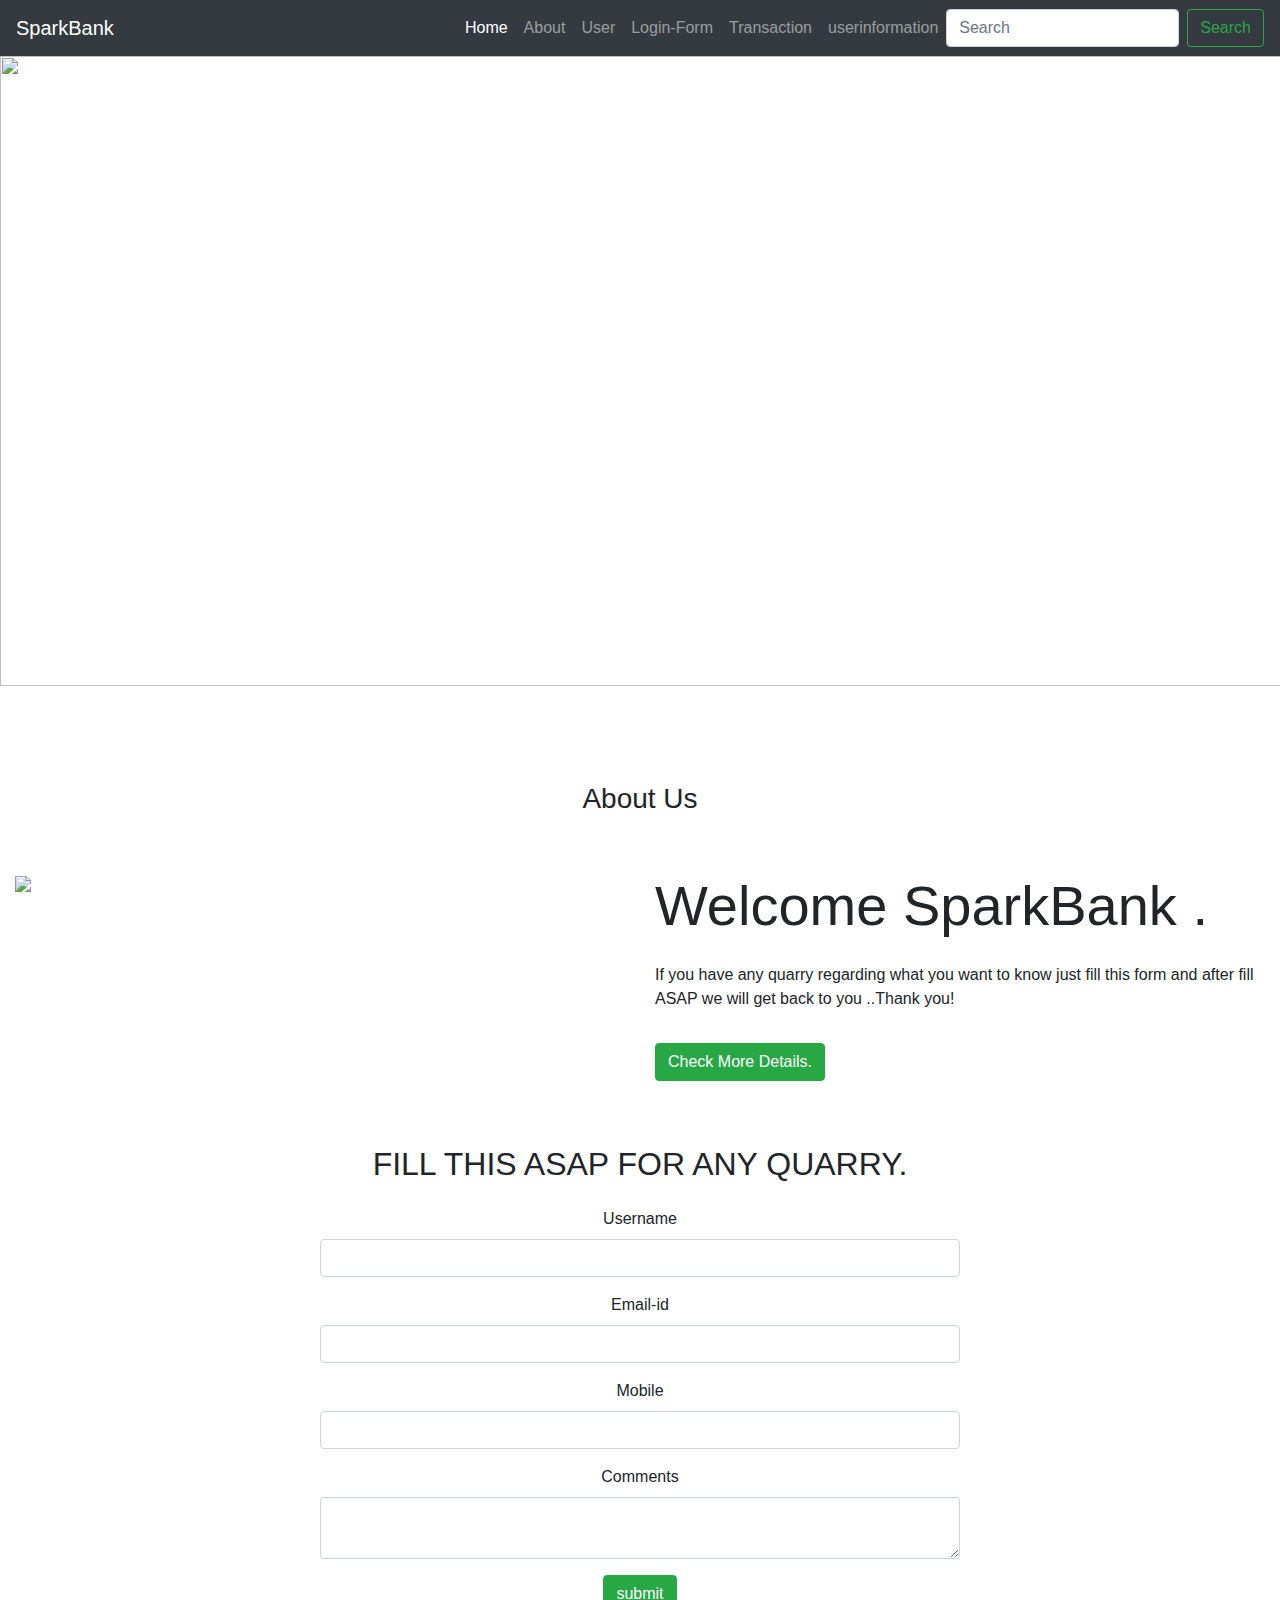
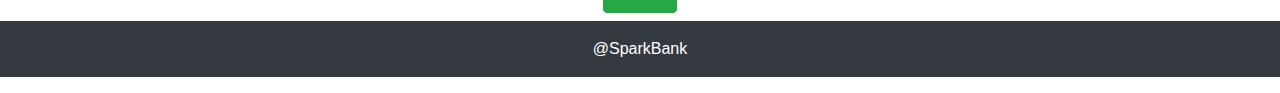
==== index.html @ 407bb84e "Merge pull request #2 from God-OfTruth/patch-1" ====
<!DOCTYPE html>
  <html>
     <head>
        <title></title>
        <meta charset="utf-8">
        <meta name="viewport" content="width=device-width, initial-scale=1">
        <link rel="stylesheet" type="text/css" href="css/style.css">
        <link rel="stylesheet" href="https://cdn.jsdelivr.net/npm/bootstrap@4.6.1/dist/css/bootstrap.min.css">
     </head>
     <body>
        <nav class="navbar navbar-expand-lg navbar-dark bg-dark">
          <a class="navbar-brand" href="#">SparkBank</a>
          <button class="navbar-toggler" type="button" data-toggle="collapse" data-target="#navbarSupportedContent" aria-controls="navbarSupportedContent" aria-expanded="false" aria-label="Toggle navigation">
          <span class="navbar-toggler-icon"></span>
          </button>

          <div class="collapse navbar-collapse" id="navbarSupportedContent">
            <ul class="navbar-nav ml-auto">
              <li class="nav-item active">
              <a class="nav-link" href="index.html">Home <span class="sr-only">(current)</span></a>
              </li>
              <li class="nav-item">
              <a class="nav-link" href="About.html">About</a>
              </li>
              <li class="nav-item">
                <a class="nav-link" href="table.php">User</a>
              </li>
              <li class="nav-item">
                <a class="nav-link" href="login.html">Login-Form</a>
              </li>
              <li class="nav-item">
                <a class="nav-link" href="transactiontable.php">Transaction</a>
              </li>
              <li class="nav-item">
                <a class="nav-link" href="userinformation.html">userinformation</a>
              </li>
          </ul>
            <form class="form-inline my-2 my-lg-0">
              <input class="form-control mr-sm-2" type="search" placeholder="Search" aria-label="Search">
              <button class="btn btn-outline-success my-2 my-sm-0" type="submit">Search</button>
            </form>
        </div>
       </nav>

        <div id="demo" class="carousel slide" data-ride="carousel">

          <!-- Indicators -->
          <ul class="carousel-indicators">
            <li data-target="#demo" data-slide-to="0" class="active"></li>
            <li data-target="#demo" data-slide-to="1"></li>
            <li data-target="#demo" data-slide-to="2"></li>
          </ul>
          
          <!-- The slideshow -->
          <div class="carousel-inner">
            <div class="carousel-item active">
              <img src="dollars.jpg" width="1550" height="630">
            </div>
            <div class="carousel-item">
              <img src="building.jpg" width="1550" height="630">
            </div>
            <div class="carousel-item">
              <img src="rupees.jpg" width="1550" height="630">
            </div>
          </div>

    
          <!-- Left and right controls -->
          <a class="carousel-control-prev" href="#demo" data-slide="prev">
            <span class="carousel-control-prev-icon"></span>
          </a>
          <a class="carousel-control-next" href="#demo" data-slide="next">
            <span class="carousel-control-next-icon"></span>
          </a>
        </div>

        <section class="my-5">
          <div class="py-5">
            <h3 class="text-center">About Us</h3>
          </div>
          <div class="container-fluid">
          <div class="row">
          <div class="col-lg-6 col-md-6 col-12">
              <img src = "credit.jpg" class="img-fluid" aboutimg >
          </div>
          <div class="col-lg-6 col-md-6 col-12">
          <h2 class="display-4">Welcome SparkBank .</h2>
          <p class="py-3">If you have any quarry regarding what you want to know just fill 
          this form and after fill ASAP we will get back to you ..Thank you!
          </p>
          <a href="About.html" class="btn btn-success"> Check More Details.</a>
          </div>
        </div>
        </div>
      </section>


        <section class="my-2">
          <div class="py-3">
            <h2 class="text-center">FILL THIS ASAP FOR ANY QUARRY.</h2>
        </div>

    
          <div class="text-center w-50 m-auto">
            <form action="connect.php" method="post">
              <div class="form-group">
                <label>Username</label>
                <input type="text" name="user" autocomplete="off" class="
                form-control">
              </div>
              <div class="form-group">
                <label>Email-id</label>
                <input type="text" name="email" autocomplete="off" class="
                form-control">
              </div>

              <div class="form-group">
                <label>Mobile</label>
                <input type="text" name="mobile" autocomplete="off" class="
                form-control">
              </div>
              <div class="form-group">
                <label>Comments</label>
                <textarea class="form-control" name="comments">

                </textarea>
            </div>
            <input type="submit" class="btn btn-success" value="submit">
          </form>
        </div>
      </section>

        <footer>
          <p class="p-3 bg-dark text-white text-center">@SparkBank</p>
        </footer>
        <script src="https://cdn.jsdelivr.net/npm/jquery@3.6.0/dist/jquery.slim.min.js"></script>
        <script src="https://cdn.jsdelivr.net/npm/popper.js@1.16.1/dist/umd/popper.min.js"></script>
        <script src="https://cdn.jsdelivr.net/npm/bootstrap@4.6.1/dist/js/bootstrap.bundle.min.js"></script>
     
    </body>
  </html>
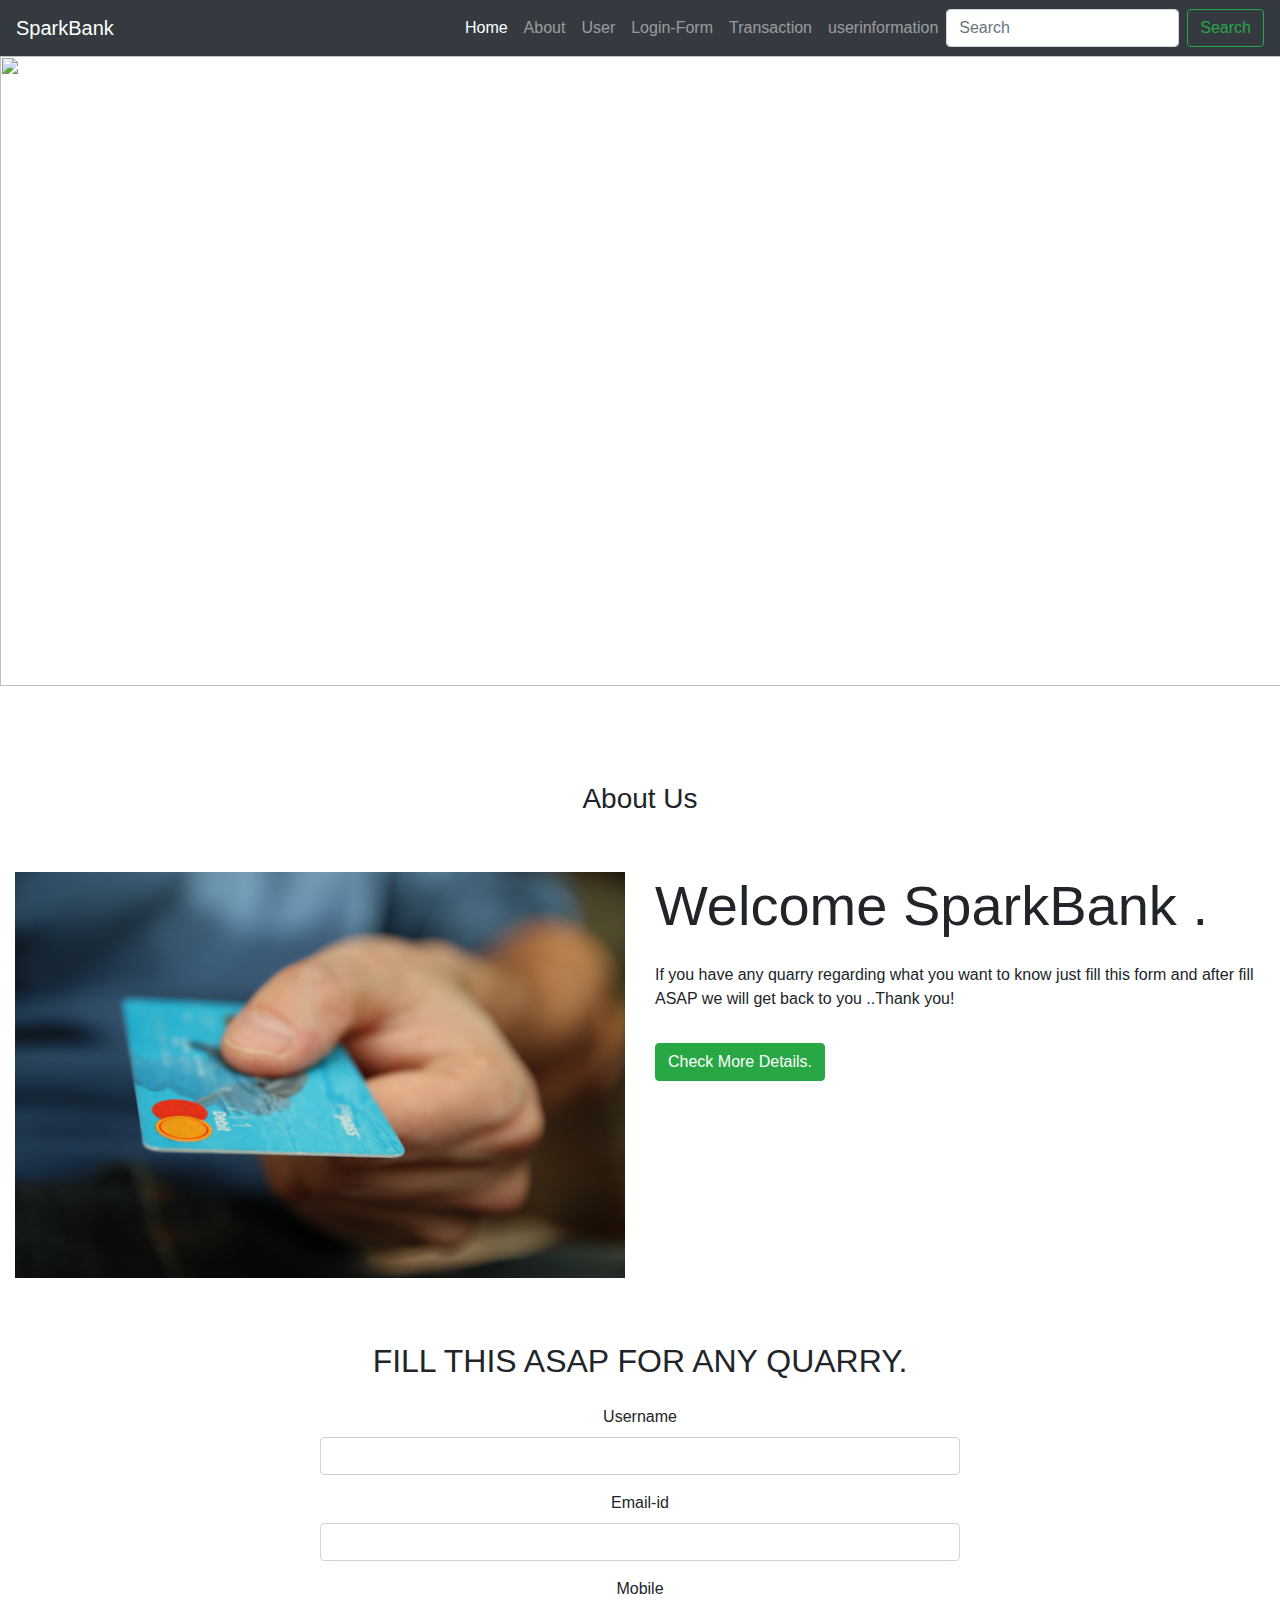
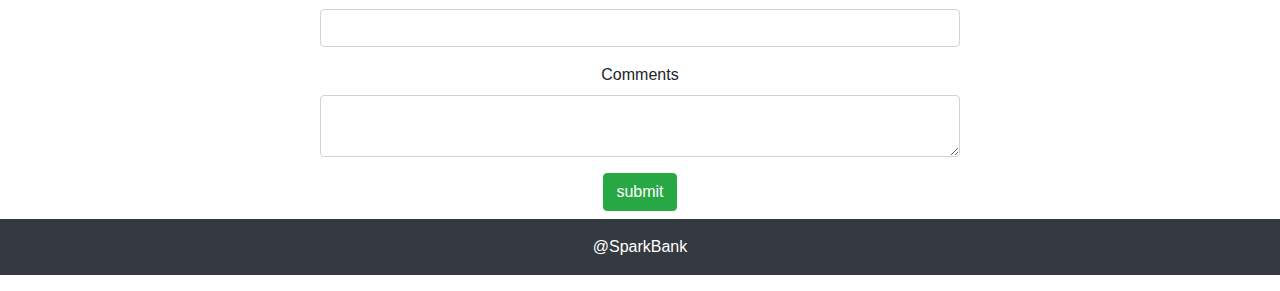
==== commit c31c566d: "Merge pull request #3 from God-OfTruth/main" ====
--- a/index.html
+++ b/index.html
@@ -54,13 +54,13 @@
           <!-- The slideshow -->
           <div class="carousel-inner">
             <div class="carousel-item active">
-              <img src="dollars.jpg" width="1550" height="630">
+              <img src="./assets/images/dollars.jpg" width="1550" height="630">
             </div>
             <div class="carousel-item">
-              <img src="building.jpg" width="1550" height="630">
+              <img src="./assets/images/building.jpg" width="1550" height="630">
             </div>
             <div class="carousel-item">
-              <img src="rupees.jpg" width="1550" height="630">
+              <img src="./assets/images/rupees.jpg" width="1550" height="630">
             </div>
           </div>
 
@@ -81,7 +81,7 @@
           <div class="container-fluid">
           <div class="row">
           <div class="col-lg-6 col-md-6 col-12">
-              <img src = "credit.jpg" class="img-fluid" aboutimg >
+              <img src = "./assets/images/credit.jpg" class="img-fluid" aboutimg >
           </div>
           <div class="col-lg-6 col-md-6 col-12">
           <h2 class="display-4">Welcome SparkBank .</h2>
